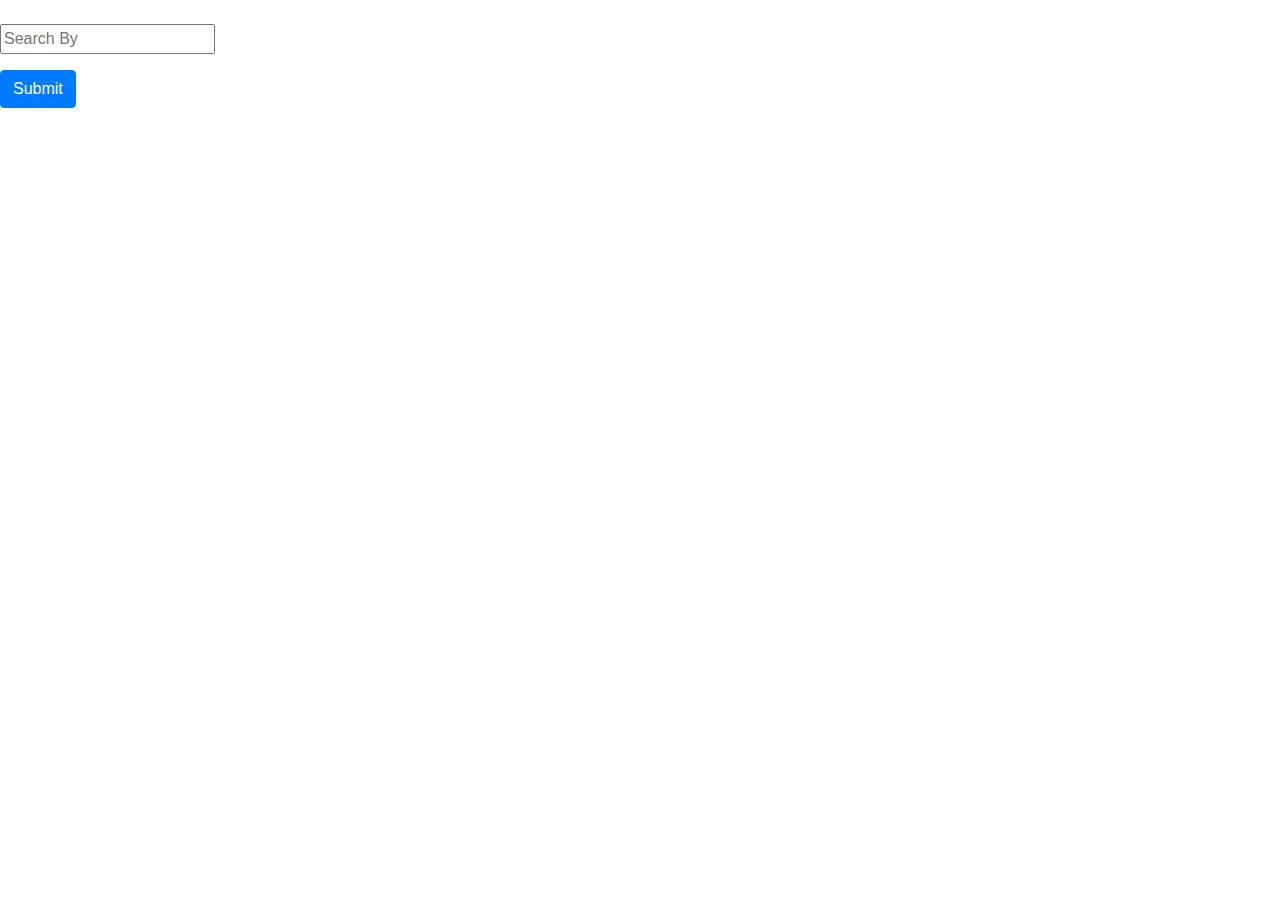
==== weatherApp.html @ 7cb6ce3b "initial commit" ====
<!DOCTYPE html>
<html lang="en">
<head>
    <link rel="stylesheet" href="https://stackpath.bootstrapcdn.com/bootstrap/4.3.1/css/bootstrap.min.css" integrity="sha384-ggOyR0iXCbMQv3Xipma34MD+dH/1fQ784/j6cY/iJTQUOhcWr7x9JvoRxT2MZw1T" crossorigin="anonymous">
    <script src="https://ajax.googleapis.com/ajax/libs/jquery/3.5.1/jquery.min.js"></script>

    <script type="text/javascript">
        // confirm document is ready
        $(document).ready(function () {
            console.log("ready!");
        
        var button = document.getElementById("submitButton");
        
        
    }); // <--- end of document readiness check
    </script>

    <style>
    
    
    </style>
    
    <title>Weather</title>
</head>
<body>
    

<br>
    <div>
        <div class="form-group">
            <input type="text" class="form" id="searchBy" aria-describedby="" placeholder="Search By">
            
        </div>
        <button type="submit" class="btn btn-primary" id="submitButton">Submit</button>   
    </div>

<br>

    <!--- Area for movie cards --->
    <div id="movieBody">
        <div class="card-deck" >
            <div class="row" id="cards">

            </div>
        </div>
    </div>


</body>
</html>
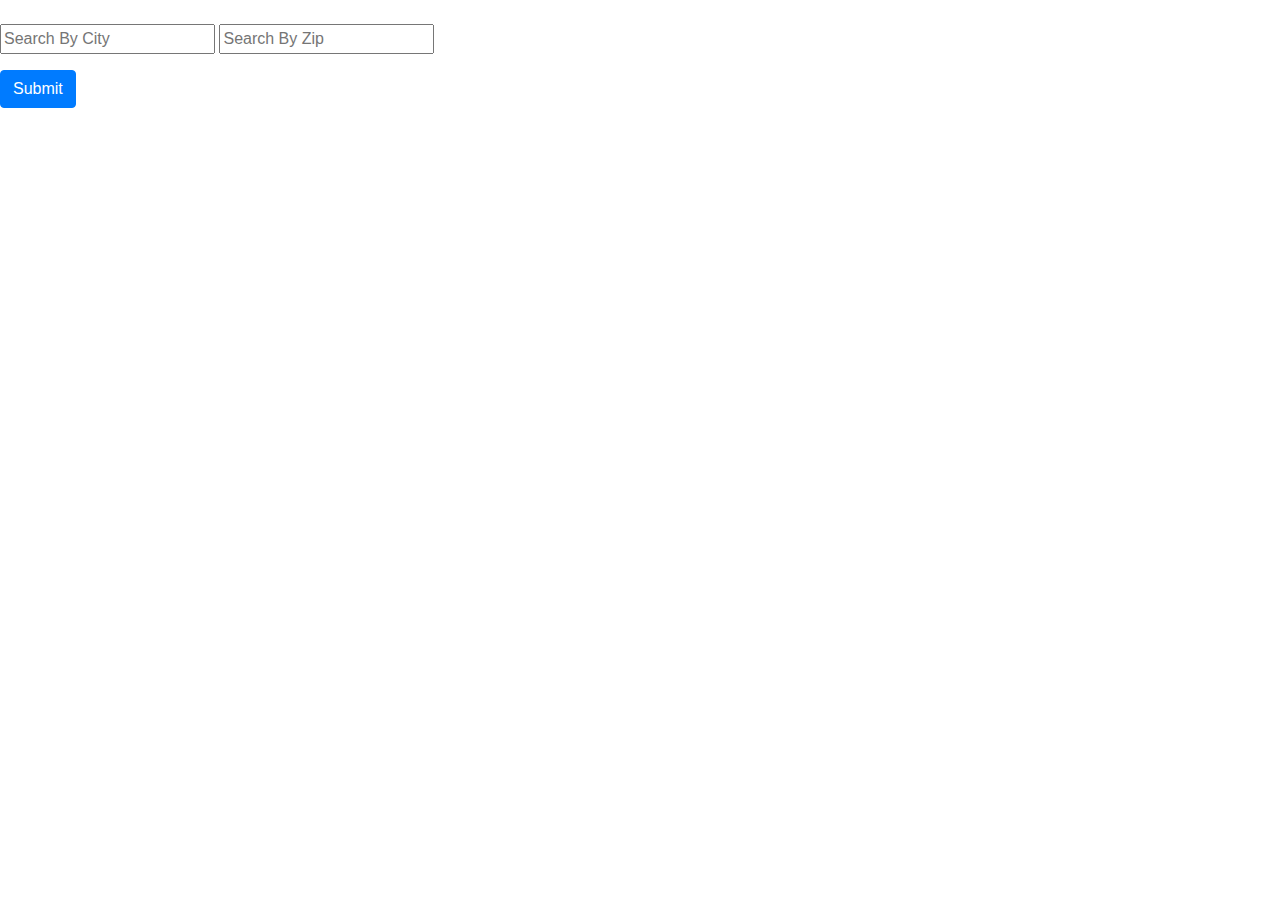
==== commit 96594b69: "modified document" ====
--- a/weatherApp.html
+++ b/weatherApp.html
@@ -9,7 +9,20 @@
         $(document).ready(function () {
             console.log("ready!");
         
+        var apiKey = '7be341ddd5b59ee44a44b57480ada5f5';
         var button = document.getElementById("submitButton");
+        
+
+        button.addEventListener('click', function() {
+            var searchByCity = document.getElementById("searchByCity").value;
+            var searchByZip = document.getElementById("searchByZip").value;
+            $.get(`https://api.openweathermap.org/data/2.5/weather?q=${searchByCity}?zip=${searchByZip}&appid=${apiKey}`, function (data) {
+                console.log(data);
+                
+            }) 
+
+            
+        })
         
         
     }); // <--- end of document readiness check
@@ -28,13 +41,17 @@
 <br>
     <div>
         <div class="form-group">
-            <input type="text" class="form" id="searchBy" aria-describedby="" placeholder="Search By">
+            <input type="text" class="form" id="searchByCity" aria-describedby="" placeholder="Search By City">
+            <input type="text" class="form" id="searchByZip" aria-describedby="" placeholder="Search By Zip">
             
         </div>
         <button type="submit" class="btn btn-primary" id="submitButton">Submit</button>   
     </div>
 
 <br>
+    <div id="getData">
+
+    </div>
 
     <!--- Area for movie cards --->
     <div id="movieBody">
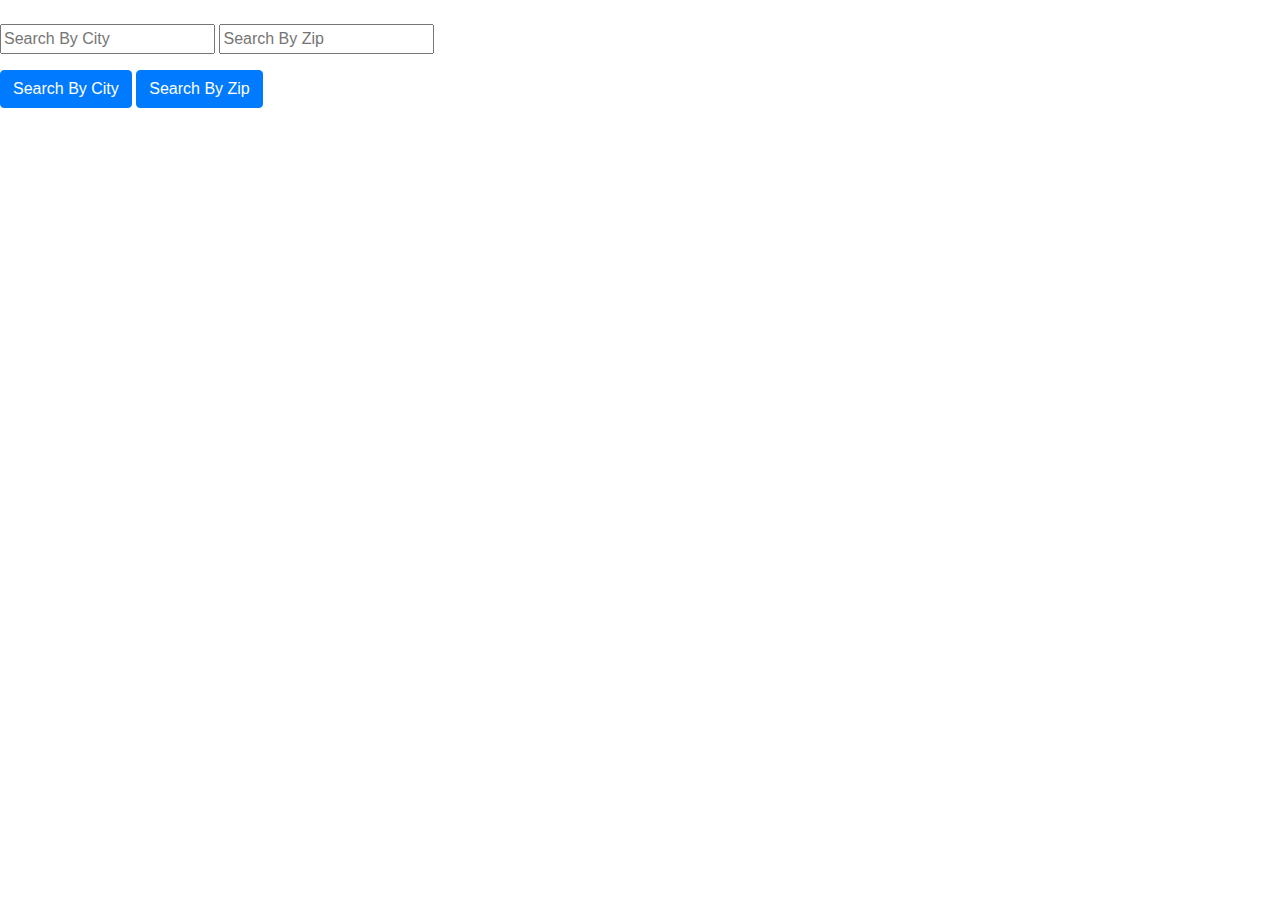
==== commit c2b60e63: "modified document" ====
--- a/weatherApp.html
+++ b/weatherApp.html
@@ -10,18 +10,30 @@
             console.log("ready!");
         
         var apiKey = '7be341ddd5b59ee44a44b57480ada5f5';
-        var button = document.getElementById("submitButton");
+        var cButton = document.getElementById("cityButton");
+        var zButton = document.getElementById("zipButton");
         
 
-        button.addEventListener('click', function() {
+        cButton.addEventListener('click', function() {
             var searchByCity = document.getElementById("searchByCity").value;
             var searchByZip = document.getElementById("searchByZip").value;
-            $.get(`https://api.openweathermap.org/data/2.5/weather?q=${searchByCity}?zip=${searchByZip}&appid=${apiKey}`, function (data) {
+
+            $.get(`https://api.openweathermap.org/data/2.5/weather?q=${searchByCity}&appid=${apiKey}`, function (data) {
                 console.log(data);
+                console.log(searchByCity);
                 
-            }) 
+            })    
+        })
 
-            
+        zButton.addEventListener('click', function() {
+            var searchByCity = document.getElementById("searchByCity").value;
+            var searchByZip = document.getElementById("searchByZip").value;
+
+            $.get(`https://api.openweathermap.org/data/2.5/weather?q=${searchByZip}&appid=${apiKey}`, function (data) {
+                console.log(data);
+                console.log(searchByZip);
+                
+            })    
         })
         
         
@@ -45,7 +57,8 @@
             <input type="text" class="form" id="searchByZip" aria-describedby="" placeholder="Search By Zip">
             
         </div>
-        <button type="submit" class="btn btn-primary" id="submitButton">Submit</button>   
+        <button type="submit" class="btn btn-primary" id="cityButton">Search By City</button>   
+        <button type="submit" class="btn btn-primary" id="zipButton">Search By Zip</button> 
     </div>
 
 <br>
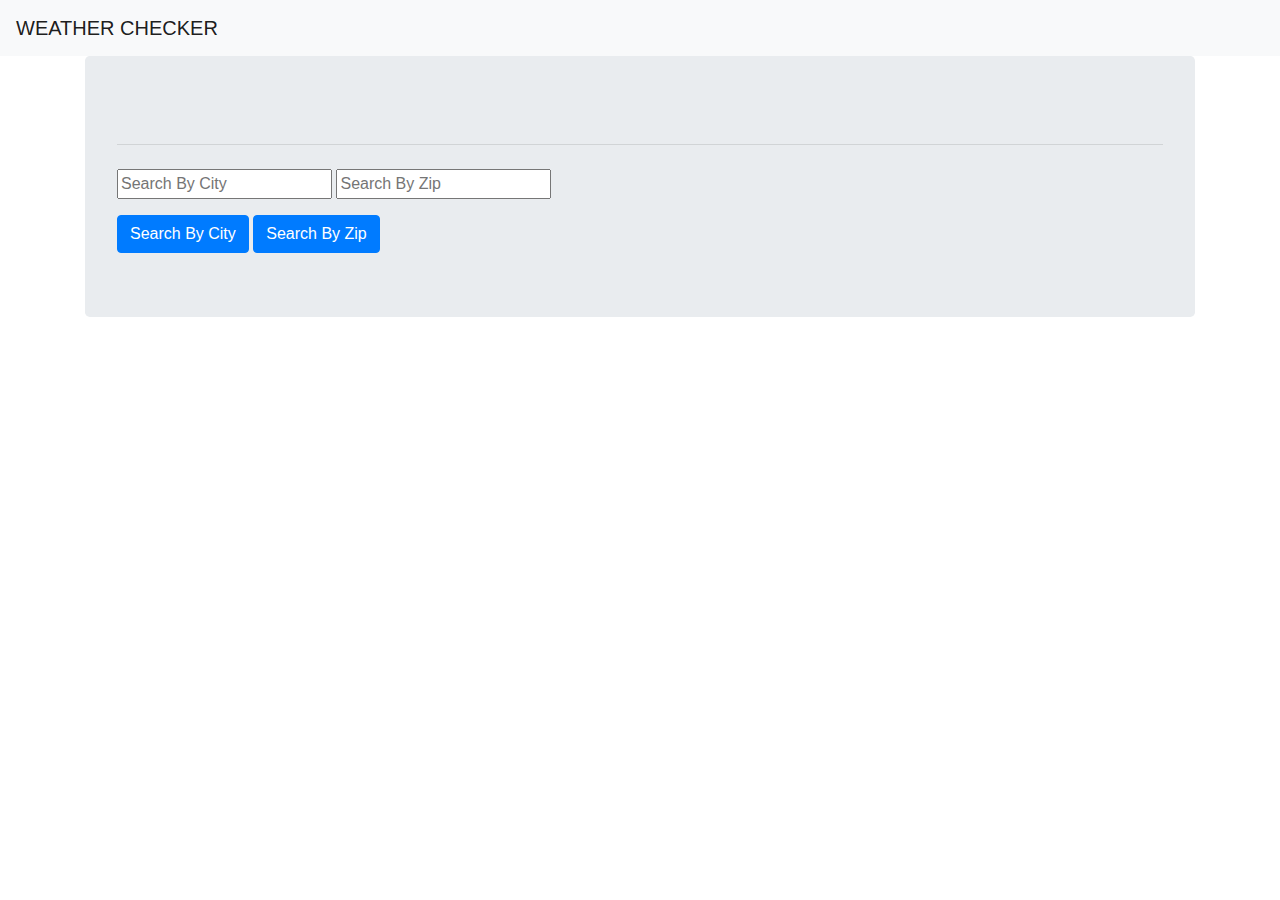
==== commit 82763dd8: "modified document" ====
--- a/weatherApp.html
+++ b/weatherApp.html
@@ -1,8 +1,15 @@
 <!DOCTYPE html>
 <html lang="en">
 <head>
+    
+    <!-- Bootstrap -->
     <link rel="stylesheet" href="https://stackpath.bootstrapcdn.com/bootstrap/4.3.1/css/bootstrap.min.css" integrity="sha384-ggOyR0iXCbMQv3Xipma34MD+dH/1fQ784/j6cY/iJTQUOhcWr7x9JvoRxT2MZw1T" crossorigin="anonymous">
+    
+    <!-- Bootstrap JQuery -->
     <script src="https://ajax.googleapis.com/ajax/libs/jquery/3.5.1/jquery.min.js"></script>
+
+    <!-- Font Awesome -->
+    <link rel="stylesheet" href="https://use.fontawesome.com/releases/v5.7.2/css/all.css" integrity="sha384-fnmOCqbTlWIlj8LyTjo7mOUStjsKC4pOpQbqyi7RrhN7udi9RwhKkMHpvLbHG9Sr" crossorigin="anonymous">
 
     <script type="text/javascript">
         // confirm document is ready
@@ -12,69 +19,103 @@
         var apiKey = '7be341ddd5b59ee44a44b57480ada5f5';
         var cButton = document.getElementById("cityButton");
         var zButton = document.getElementById("zipButton");
+        var infoBody = document.getElementById("dumpInfo");
+        var searchArray = []; // <-- array to store user queries
         
 
+        // Search by City button
         cButton.addEventListener('click', function() {
             var searchByCity = document.getElementById("searchByCity").value;
-            var searchByZip = document.getElementById("searchByZip").value;
-
-            $.get(`https://api.openweathermap.org/data/2.5/weather?q=${searchByCity}&appid=${apiKey}`, function (data) {
+            document.getElementById("citySelection").innerHTML = searchByCity;
+            $.get(`https://api.openweathermap.org/data/2.5/weather?q=${searchByCity}&appid=${apiKey}&units=imperial`, function(data) {
                 console.log(data);
                 console.log(searchByCity);
-                
-            })    
-        })
+                getData(data);
+            }) 
+         
+        });
 
+
+        // Search by Zip Code button
         zButton.addEventListener('click', function() {
-            var searchByCity = document.getElementById("searchByCity").value;
             var searchByZip = document.getElementById("searchByZip").value;
-
-            $.get(`https://api.openweathermap.org/data/2.5/weather?q=${searchByZip}&appid=${apiKey}`, function (data) {
+            document.getElementById("citySelection").innerHTML = searchByZip;
+            if (searchByZip.length > 5) {
+                alert("Invalid Zip");
+            } else {
+                $.get(`https://api.openweathermap.org/data/2.5/weather?q=${searchByZip}&appid=${apiKey}&units=imperial`, function (data) {
+                getData(data);
                 console.log(data);
                 console.log(searchByZip);
+                searchArray.push(searchByZip);
                 
-            })    
+                })      
+            }  
         })
         
+
+        // ------------------ Functions --------------------------- //
+        function getData(data) {   
+            infoBody.innerHTML = '';
+            var temp = data.main.temp;
+            var feelsLike = data.main.feels_like;
+            var humid = data.main.humidity;
+            var weatherDesc = data.weather[0].description
+            
+            // using template literal to append items
+            var wInfo = 
+                `
+                <div class="info">
+                    <p>Temp: ${temp}°F<p>
+                    <p>Feels like: ${feelsLike}°F | Humidity: ${humid}% | Type: ${weatherDesc}</p>
+                </div>
+                
+                `  
+            // not appending since there is no child but concatenating
+            infoBody.innerHTML += wInfo;
+        }      
         
     }); // <--- end of document readiness check
     </script>
 
     <style>
     
-    
     </style>
     
     <title>Weather</title>
 </head>
 <body>
-    
 
-<br>
-    <div>
-        <div class="form-group">
-            <input type="text" class="form" id="searchByCity" aria-describedby="" placeholder="Search By City">
-            <input type="text" class="form" id="searchByZip" aria-describedby="" placeholder="Search By Zip">
+    <!-- Navbar -->
+    <nav class="navbar navbar-light bg-light">
+        <a class="navbar-brand" href="#">
+            <i class="fas fa-poo-storm fa-3x"></i>
+            WEATHER CHECKER
+        </a> 
+    </nav>
+
+    <!-- Weather Info -->
+    <div class="container">
+        <div class="jumbotron">
+            <h1 class="display-4" id="citySelection"></h1>
+            <div id="dumpInfo"></div>
             
-        </div>
-        <button type="submit" class="btn btn-primary" id="cityButton">Search By City</button>   
-        <button type="submit" class="btn btn-primary" id="zipButton">Search By Zip</button> 
-    </div>
+            <hr class="my-4">
 
-<br>
-    <div id="getData">
+    <!-- Search Form -->
+            <div>
+                <div class="form-group">
+                    <input type="text" class="form" id="searchByCity" aria-describedby="" placeholder="Search By City">
+                    <input type="number" class="form" id="searchByZip" aria-describedby="" placeholder="Search By Zip">
+                </div>
+                <button type="submit" class="btn btn-primary" id="cityButton">Search By City</button>   
+                <button type="submit" class="btn btn-primary" id="zipButton">Search By Zip</button>
+                
+            </div>
+        
+        </div> <!-- Jumbotron -->
 
-    </div>
-
-    <!--- Area for movie cards --->
-    <div id="movieBody">
-        <div class="card-deck" >
-            <div class="row" id="cards">
-
-            </div>
-        </div>
-    </div>
-
+    </div> <!-- Container -->
 
 </body>
-</html>+</html> 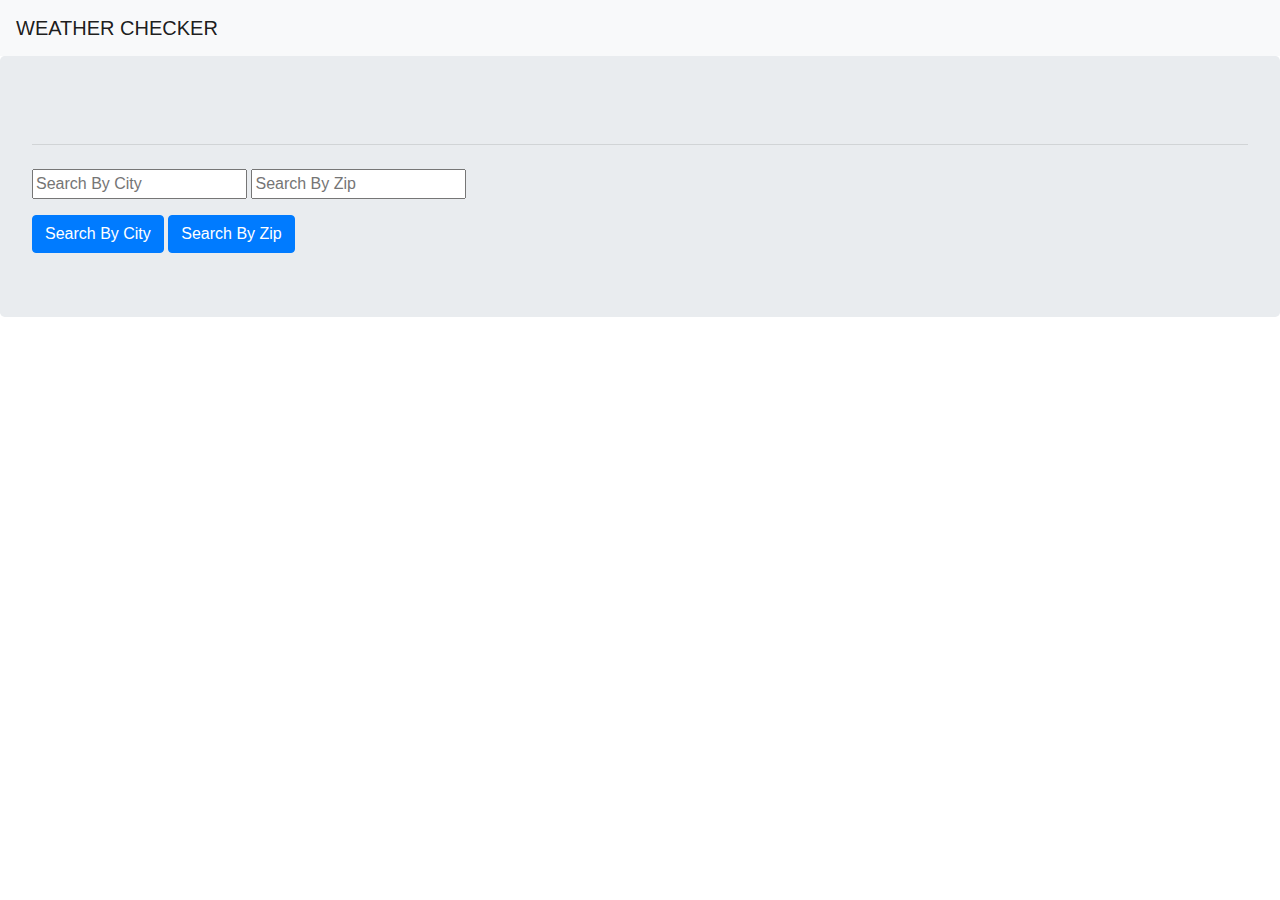
==== commit 6827c716: "added css" ====
--- a/weatherApp.html
+++ b/weatherApp.html
@@ -1,7 +1,8 @@
 <!DOCTYPE html>
 <html lang="en">
 <head>
-    
+    <!-- External CSS Page-->
+    <link rel="stylesheet" href="weather.css">
     <!-- Bootstrap -->
     <link rel="stylesheet" href="https://stackpath.bootstrapcdn.com/bootstrap/4.3.1/css/bootstrap.min.css" integrity="sha384-ggOyR0iXCbMQv3Xipma34MD+dH/1fQ784/j6cY/iJTQUOhcWr7x9JvoRxT2MZw1T" crossorigin="anonymous">
     
@@ -16,6 +17,7 @@
         $(document).ready(function () {
             console.log("ready!");
         
+
         var apiKey = '7be341ddd5b59ee44a44b57480ada5f5';
         var cButton = document.getElementById("cityButton");
         var zButton = document.getElementById("zipButton");
@@ -94,9 +96,10 @@
         </a> 
     </nav>
 
+
     <!-- Weather Info -->
-    <div class="container">
-        <div class="jumbotron">
+    <div>
+        <div class="jumbotron boxSize danger-bg">
             <h1 class="display-4" id="citySelection"></h1>
             <div id="dumpInfo"></div>
             
@@ -109,7 +112,7 @@
                     <input type="number" class="form" id="searchByZip" aria-describedby="" placeholder="Search By Zip">
                 </div>
                 <button type="submit" class="btn btn-primary" id="cityButton">Search By City</button>   
-                <button type="submit" class="btn btn-primary" id="zipButton">Search By Zip</button>
+                <button type="submit" class="btn btn-primary btnBox" id="zipButton" margin-auto >Search By Zip</button>
                 
             </div>
         
